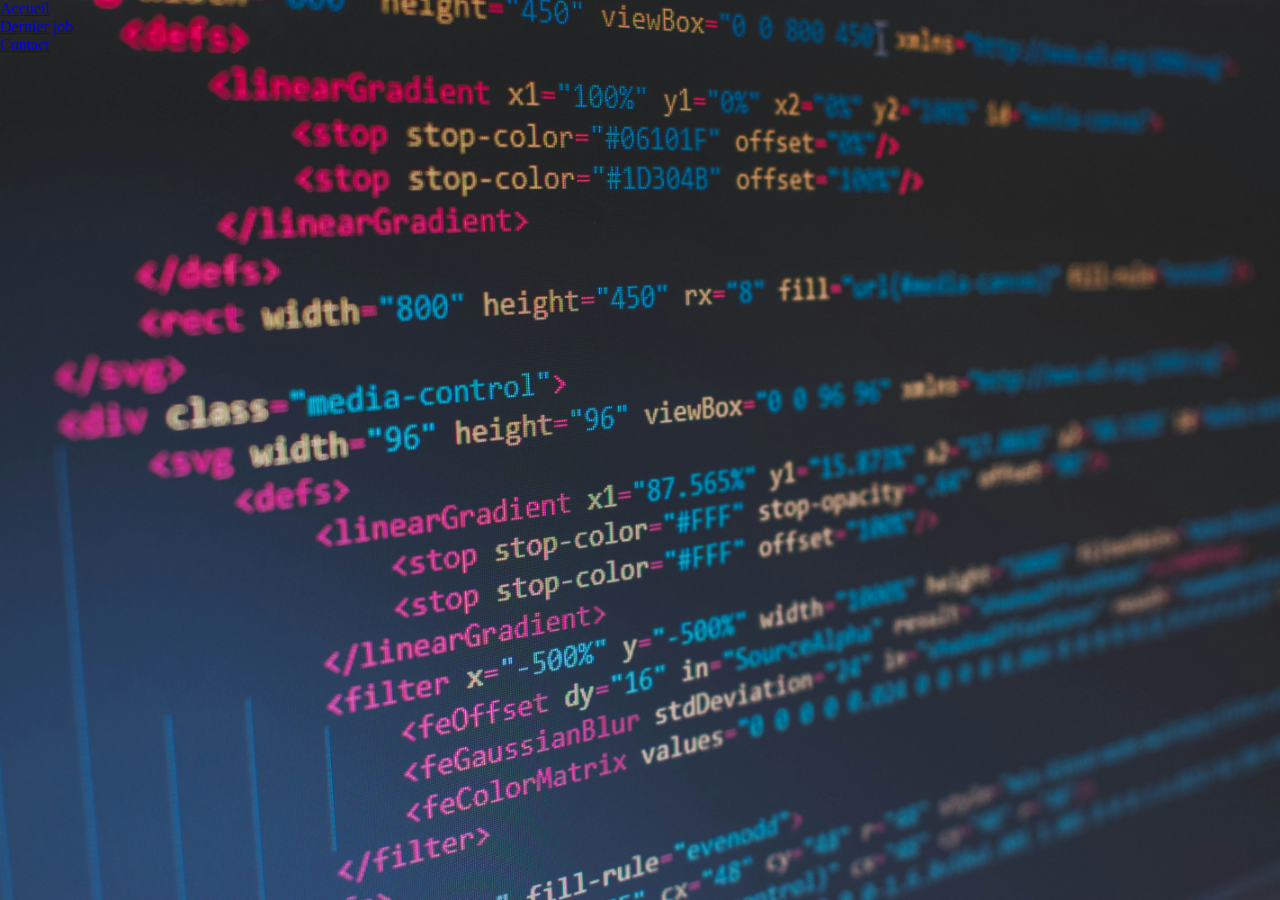
==== cv.html @ 7a127b73 "update cv" ====
<!DOCTYPE html>
<html lang="fr">
<head>
    <meta charset="UTF-8">
    <meta name="viewport" content="width=device-width, initial-scale=1.0">
    <title>CV - VERLY Eddy</title>
    <link rel="stylesheet" href="css/style.css">
</head>
<body>
    <header>
        <ul>
            <li><a href="index.html">Accueil</a></li>
            <li><a href="lastJob.html">Dernier job</a></li>
            <li><a href="contact.html">Contact</a></li>
        </ul>
    </header>
</body>
</html>
---- css/style.css ----
@property --main-font {
  font-family: Georgia, "Times New Roman", Times, serif;
}

@property --paragraph-font {
  font-family: "Courier New", Courier, monospace;
}

:root {
  /* color */
  --back-color: #363636;
  --front-color: rgb(241, 226, 190);
  --font-color-light: rgb(15, 157, 232);
  --font-color-medium: rgb(253, 63, 146);
  --font-color-dark: rgb(44, 3, 11);
  /* size */
  --main-size: 1rem;
  --max-size: calc(var(--main-size) * 4);
  --medium-size: calc(var(--main-size) * 3);
  --normal-size: calc(var(--main-size) * 2);
  --small-size: calc(var(--main-size) * 0.8);
  --xs-size: calc(var(--main-size) * 0.5);
}

* {
  margin: 0;
  padding: 0;
  box-sizing: border-box;
}

body {
  width: 100vw;
  height: 100vh;
  background-color: #252525;
  background-image: url("../assets/images/background.jpg");
  background-attachment: fixed;
  background-size: cover;
  background-repeat: no-repeat;
  color: var(--font-color-light);
}

section {
  width: 100%;
  height: 80%;
  display: flex;
  flex-direction: column;
  justify-content: space-evenly;
  align-items: center;
}

h1 {
  font-size: var(--max-size);
  color: var(--font-color-medium);
}

h2 {
  font-size: var(--medium-size);
  color: var(--front-color);
}

h3 {
  margin-top: 20px;
}

h3,
p {
  font-size: var(--normal-size);
}

h1,
h2,
h3,
p {
  text-align: center;
  font-weight: 900;
}

#head {
  padding: 50px;
  border-radius: 30px;
}

#link {
  padding: 20px;
  border-radius: 20px;
  color: var(--front-color);
  display: none;
}

#head,
#link {
  background-color: var(--font-color-dark);
  border: 1px solid var(--front-color);
}
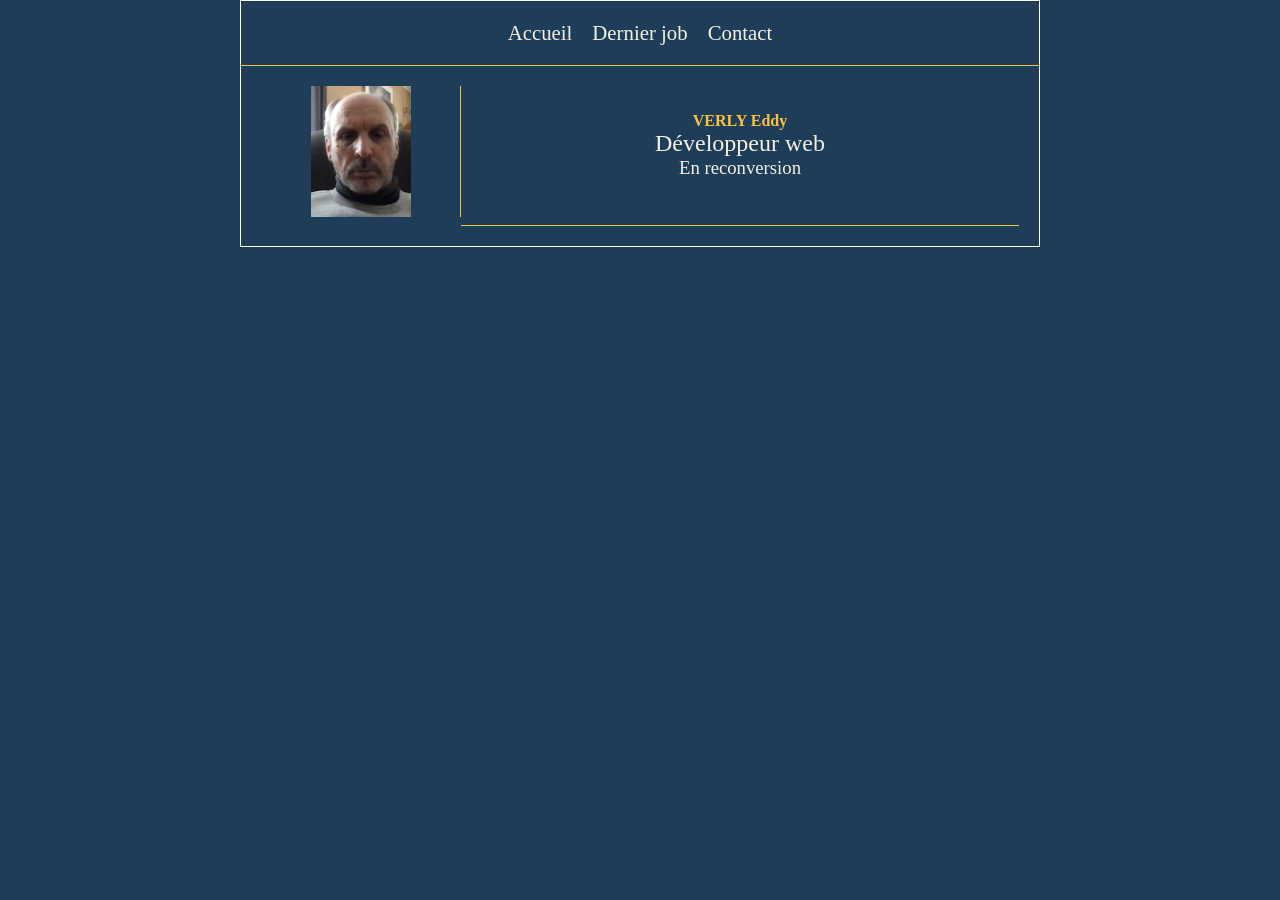
==== commit 97d5d654: "update cv and style" ====
--- a/cv.html
+++ b/cv.html
@@ -4,7 +4,7 @@
     <meta charset="UTF-8">
     <meta name="viewport" content="width=device-width, initial-scale=1.0">
     <title>CV - VERLY Eddy</title>
-    <link rel="stylesheet" href="css/style.css">
+    <link rel="stylesheet" href="css/pages.css">
 </head>
 <body>
     <header>
@@ -14,5 +14,19 @@
             <li><a href="contact.html">Contact</a></li>
         </ul>
     </header>
+    <section id="main-cv">
+        <section id="left-cv">
+            <article>
+                <img src="assets/images/moi.png" alt="Photo de profil">
+            </article>
+        </section>
+        <section id="right-cv">
+            <article>
+                <h1>VERLY Eddy</h1>
+                <h2>Développeur web</h2>
+                <h3>En reconversion</h3>
+            </article>
+        </section>
+    </section>
 </body>
 </html>
--- a/css/pages.css
+++ b/css/pages.css
@@ -0,0 +1,92 @@
+:root {
+    /* color */
+    --color-blue-marine: #1e3d59;
+    --color-beige-amande: #f5f0e1;
+    --color-rouge-orange: #ff6e40;
+    --color-mangue: #ffc13b;
+    /* font-size */
+    --main-size: 1rem;
+    --max-size: calc(var(--main-size) * 3);
+    --medium-size: calc(var(--main-size) * 2);
+    --normal-size: calc(var(--main-size) * 1.3);
+    --small-size: calc(var(--main-size) * 0.8);
+    --x-small-size: calc(var(--main-size) * 0.6);
+}
+
+* {
+    font-family: Georgia, 'Times New Roman', Times, serif;
+    margin: 0 auto;
+    padding: 0;
+    box-sizing: border-box;
+    background-color: var(--color-blue-marine);
+}
+
+body {
+    max-width: 800px;
+    border: 1px solid white;
+}
+
+header {
+    display: flex;
+    justify-content: center;
+    ul {
+        display: flex;
+        li {
+            list-style: none;
+            padding: 20px 0;
+            &:nth-child(2) {
+                padding: 20px;
+            } /* fin header ul li:nth-child(2) */
+            a {
+                text-decoration: none;
+                font-size: var(--normal-size);
+                color: var(--color-beige-amande);
+                transition: 0.5s;
+                &:hover {
+                    color: var(--color-mangue);
+                } /* fin header ul li a:hover */
+                &:active {
+                    color: var(--color-rouge-orange);
+                } /* fin header ul li a:active */
+            } /* fin header ul li a */
+        } /* fin header ul li */
+    } /* fin header ul */
+} /* fin header */
+
+#main-cv {
+    width: 100%;
+    border-top: 1px solid var(--color-mangue);
+    padding: 20px;
+}
+
+#left-cv {
+    width: 200px;
+    float: left;
+    border-right: 1px solid var(--color-mangue);
+    article {
+        display: flex;
+        img {
+            max-width: 100px;
+        }
+
+    }
+}
+
+#right-cv {
+    article {
+        height: 140px;
+        display: flex;
+        flex-direction: column;
+        justify-content: center;
+        align-items: center;
+        border-bottom: 1px solid var(--color-mangue);
+        padding-bottom: 20px;
+        h1 {
+            color: var(--color-mangue);
+        } /* fin #right-cv article h1 */
+        h2, h3 {
+            color: var(--color-beige-amande);
+            font-weight: 300;
+        } /* fin #right-cv article h1,h2 */
+    }
+}
